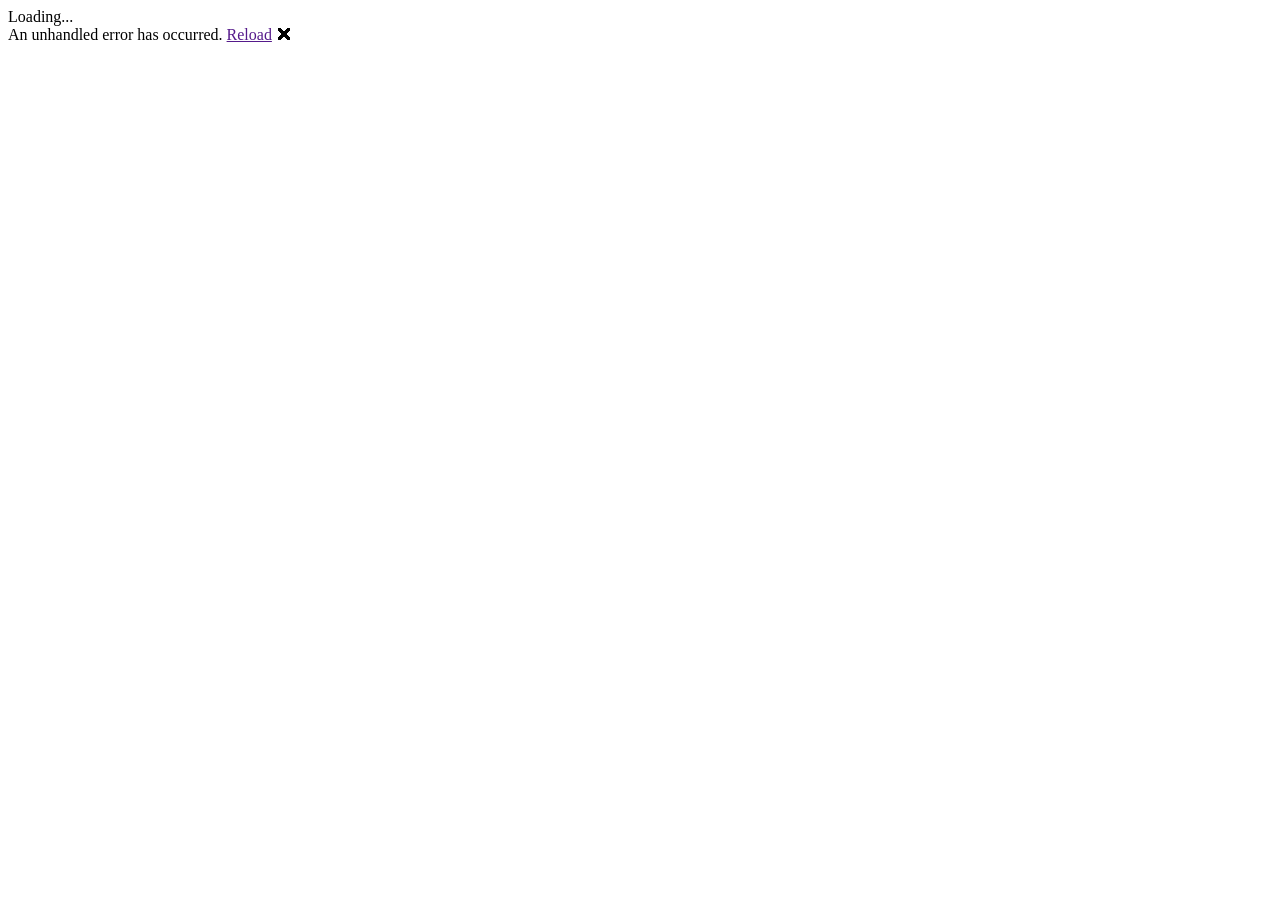
==== src/DragDropWinForms/wwwroot/index.html @ 21f528ae "Add cross-host Blazor Hybrid drag & drop repro for dotnet/maui#2205 Shared Razor Class Library (Drag" ====
<!DOCTYPE html>
<html lang="en">
<head>
    <meta charset="utf-8" />
    <meta name="viewport" content="width=device-width, initial-scale=1.0" />
    <title>Drag &amp; Drop — WinForms Blazor Hybrid</title>
    <base href="/" />
    <link rel="stylesheet" href="_content/DragDropShared/dragdrop.css" />
</head>
<body>
    <div id="app">Loading...</div>

    <div id="blazor-error-ui">
        An unhandled error has occurred.
        <a href="" class="reload">Reload</a>
        <span class="dismiss">🗙</span>
    </div>

    <script src="_framework/blazor.webview.js"></script>
</body>
</html>
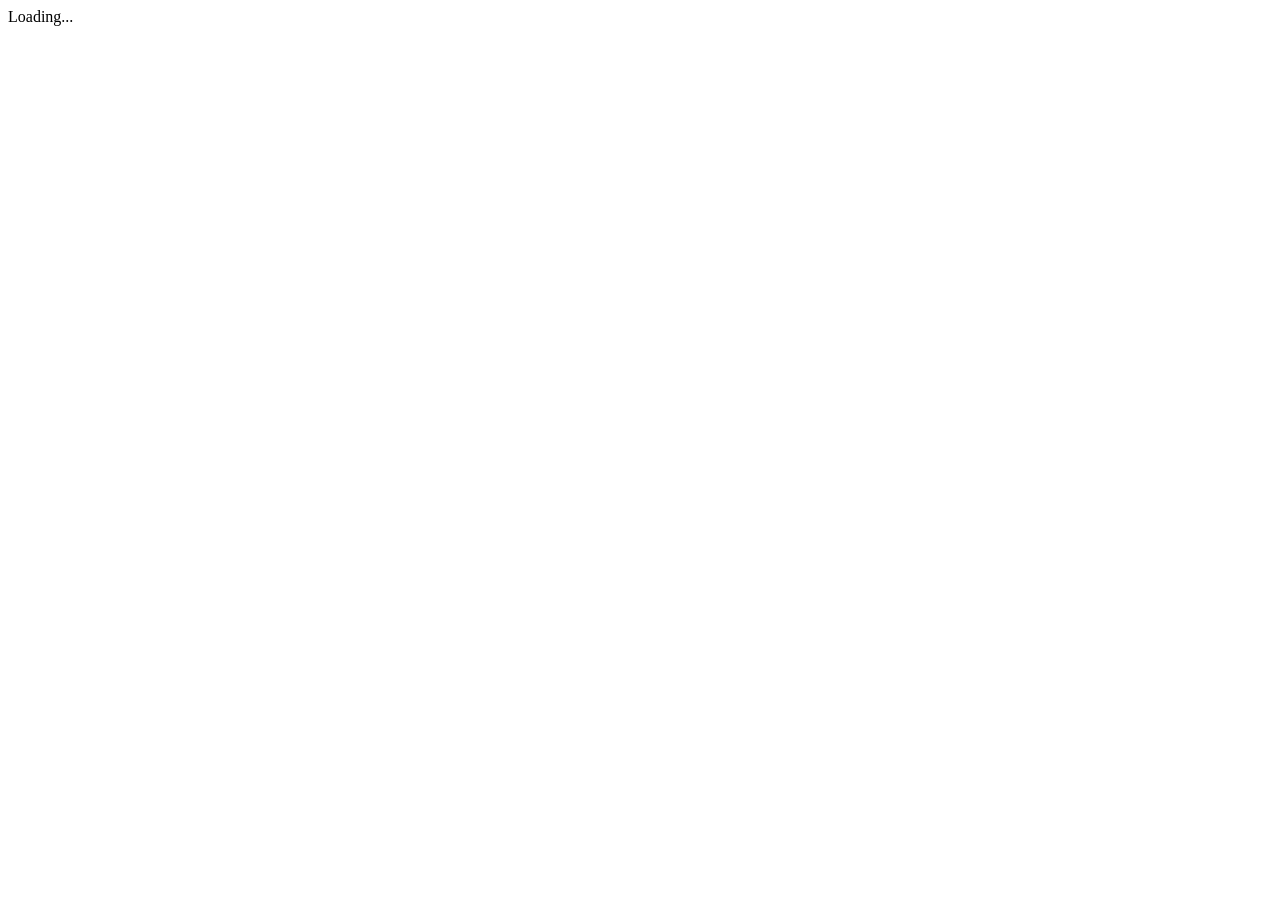
==== commit 0349692e: "Investigate host-specific Blazor Hybrid drag and drop failures Move Routes, the MAUI template layout" ====
--- a/src/DragDropWinForms/wwwroot/index.html
+++ b/src/DragDropWinForms/wwwroot/index.html
@@ -5,17 +5,13 @@
     <meta name="viewport" content="width=device-width, initial-scale=1.0" />
     <title>Drag &amp; Drop — WinForms Blazor Hybrid</title>
     <base href="/" />
+    <link rel="stylesheet" href="_content/DragDropShared/lib/bootstrap/dist/css/bootstrap.min.css" />
+    <link rel="stylesheet" href="_content/DragDropShared/app.css" />
     <link rel="stylesheet" href="_content/DragDropShared/dragdrop.css" />
+    <link rel="stylesheet" href="DragDropWinForms.styles.css" />
 </head>
 <body>
     <div id="app">Loading...</div>
-
-    <div id="blazor-error-ui">
-        An unhandled error has occurred.
-        <a href="" class="reload">Reload</a>
-        <span class="dismiss">🗙</span>
-    </div>
-
     <script src="_framework/blazor.webview.js"></script>
 </body>
 </html>
